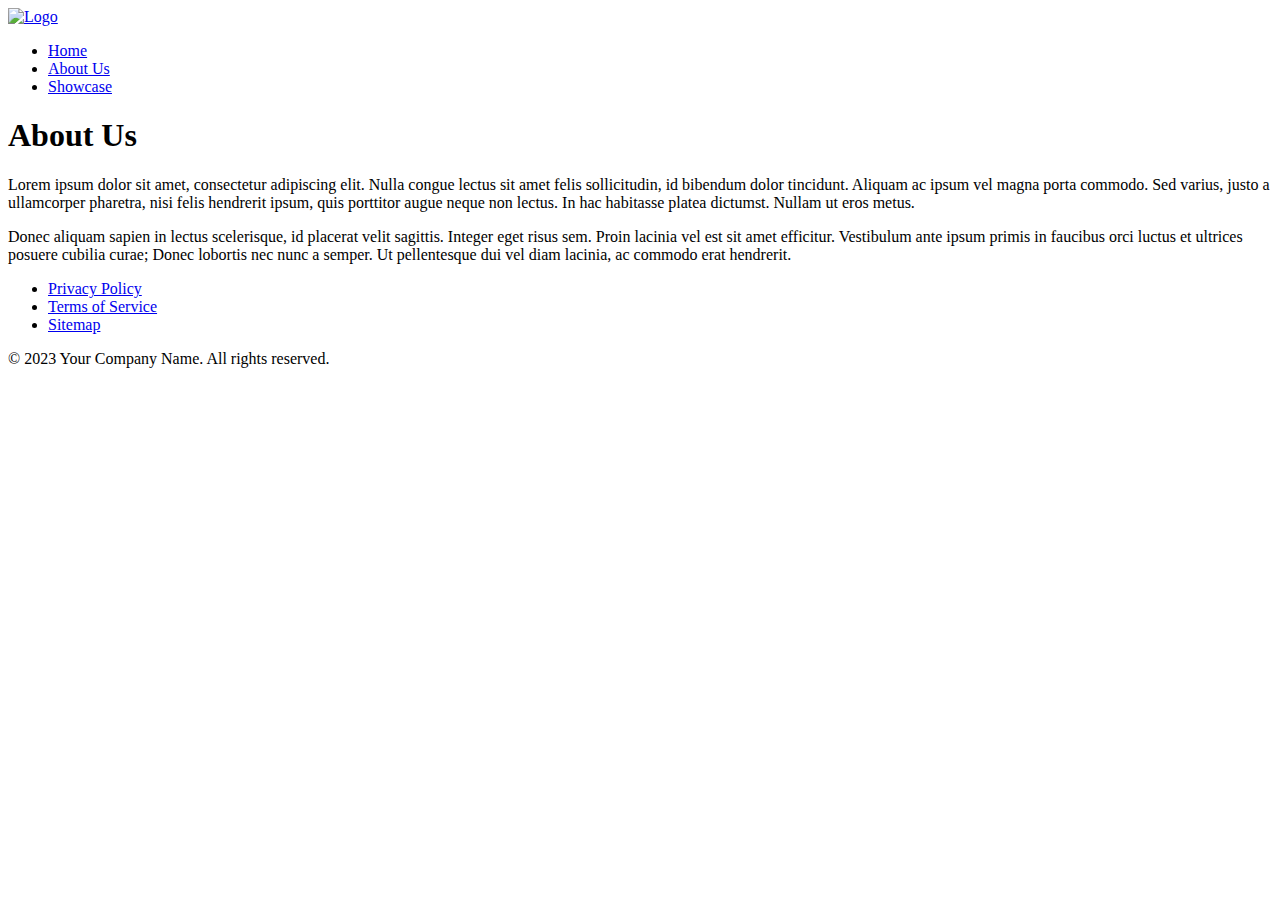
==== about.html @ 48054e66 "Create about.html" ====
<!DOCTYPE html>
<html lang="en">
<head>
  <meta charset="UTF-8">
  <title>About Us</title>
</head>
<body>
  <header>
    <div class="logo">
      <a href="index.html"><img src="path/to/logo.png" alt="Logo"></a>
    </div>
    <nav>
      <ul>
        <li><a href="index.html">Home</a></li>
        <li><a href="about.html">About Us</a></li>
        <li><a href="showcase.html">Showcase</a></li>
      </ul>
    </nav>
  </header>
  <main>
    <h1>About Us</h1>
    <p>Lorem ipsum dolor sit amet, consectetur adipiscing elit. Nulla congue lectus sit amet felis sollicitudin, id bibendum dolor tincidunt. Aliquam ac ipsum vel magna porta commodo. Sed varius, justo a ullamcorper pharetra, nisi felis hendrerit ipsum, quis porttitor augue neque non lectus. In hac habitasse platea dictumst. Nullam ut eros metus. </p>
    <p>Donec aliquam sapien in lectus scelerisque, id placerat velit sagittis. Integer eget risus sem. Proin lacinia vel est sit amet efficitur. Vestibulum ante ipsum primis in faucibus orci luctus et ultrices posuere cubilia curae; Donec lobortis nec nunc a semper. Ut pellentesque dui vel diam lacinia, ac commodo erat hendrerit. </p>
  </main>
  <footer>
    <ul>
      <li><a href="#">Privacy Policy</a></li>
      <li><a href="#">Terms of Service</a></li>
      <li><a href="#">Sitemap</a></li>
    </ul>
    <p>&copy; 2023 Your Company Name. All rights reserved.</p>
  </footer>
</body>
</html>
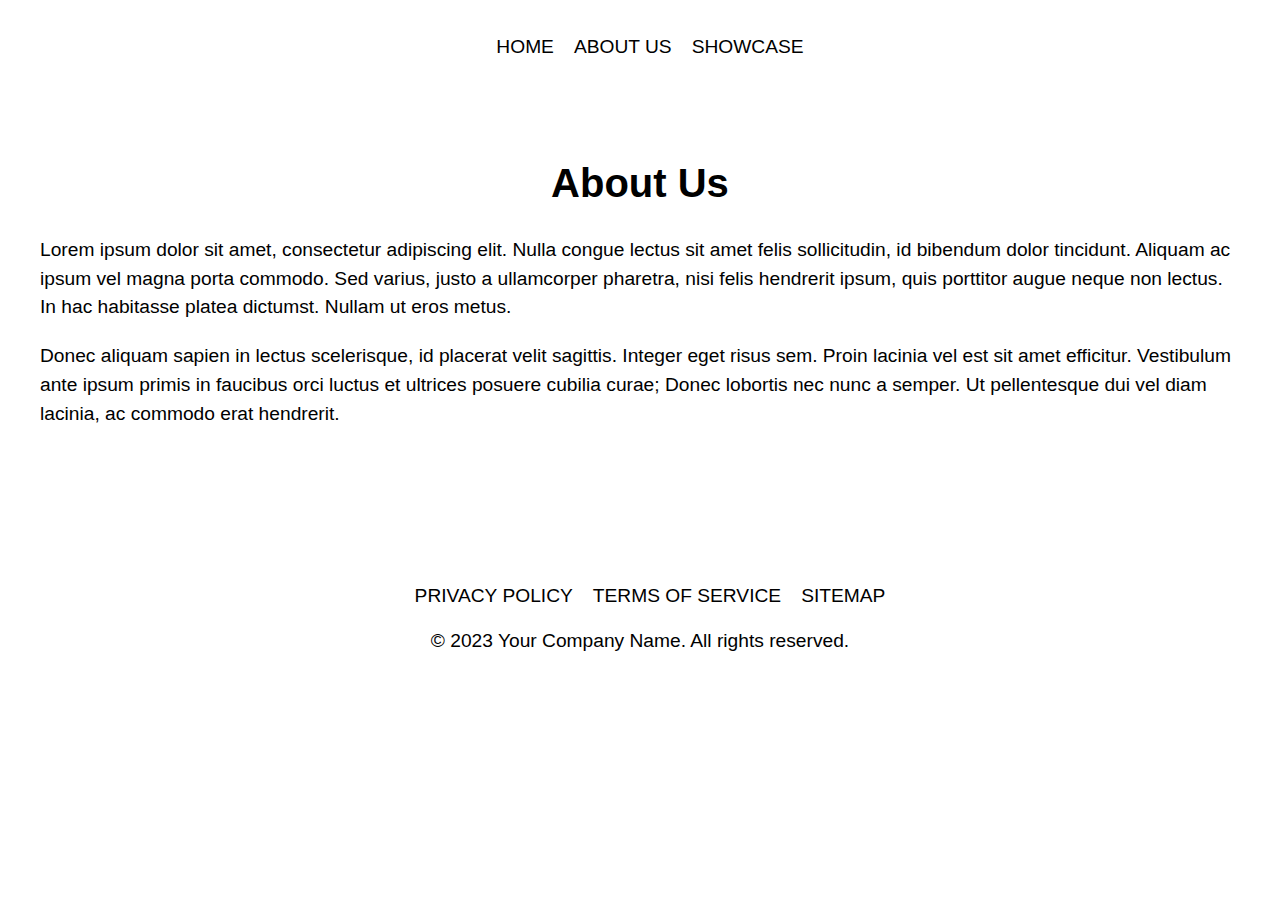
==== commit 3924253a: "Update about.html" ====
--- a/about.html
+++ b/about.html
@@ -3,12 +3,10 @@
 <head>
   <meta charset="UTF-8">
   <title>About Us</title>
+  <link rel="stylesheet" type="text/css" href="about.css">
 </head>
 <body>
   <header>
-    <div class="logo">
-      <a href="index.html"><img src="path/to/logo.png" alt="Logo"></a>
-    </div>
     <nav>
       <ul>
         <li><a href="index.html">Home</a></li>
--- a/about.css
+++ b/about.css
@@ -0,0 +1,288 @@
+body {
+  margin: 0;
+  padding: 0;
+  font-family: Arial, sans-serif;
+  background-color: var(--body-color);
+  background-image: url("https://media.sellfy.com/images/TrtqGQQV/wBZW1q8TYi9JmcIqPyjH/FBveYfUMmY.jpeg?w=1200");
+  background-repeat: no-repeat;
+  background-position: center center;
+  background-attachment: fixed;
+  background-size: cover;
+}
+
+header {
+  background-color: var(--header-color);
+  padding: 20px;
+  border-radius: 1000px 1000px 0 0;
+}
+
+.header-container {
+  display: flex;
+  justify-content: space-between;
+  align-items: center;
+  max-width: 1200px;
+  margin: 0 auto;
+}
+
+#main-header {
+  font-size: 3rem;
+  font-weight: bold;
+  color: var(--header-text-color);
+  text-transform: uppercase;
+  white-space: nowrap;
+  position: relative;
+  z-index: 1;
+  text-align: center;
+}
+
+#main-header span {
+  display: inline-block;
+  animation: bounce 0.5s ease-in-out;
+  animation-fill-mode: forwards;
+}
+
+@keyframes bounce {
+  0%, 100% {
+    transform: translateY(0);
+  }
+  50% {
+    transform: translateY(-10px);
+  }
+}
+
+#main-header span:hover {
+  animation: jump 0.5s ease-in-out;
+}
+
+@keyframes jump {
+  0%, 100% {
+    transform: translateY(0);
+  }
+  50% {
+    transform: translateY(-20px);
+  }
+}
+
+nav ul {
+  list-style: none;
+  display: flex;
+  justify-content: center;
+}
+
+nav li {
+  margin-right: 20px;
+}
+
+nav a {
+  color: var(--header-text-color);
+  text-decoration: none;
+  font-size: 1.2rem;
+  text-transform: uppercase;
+  transition: all 0.2s ease-in-out;
+}
+
+nav a:hover {
+  transform: scale(1.2);
+}
+
+button {
+  background: linear-gradient(to bottom right, var(--button-gradient-color-1), var(--button-gradient-color-2));
+  color: var(--button-text-color);
+  border: none;
+  padding: 20px;
+  border-radius: 25px;
+  font-size: 1.2rem;
+  cursor: pointer;
+  transition: all 0.2s ease-in-out;
+  margin: 20px 0;
+}
+
+button:hover {
+  transform: scale(1.1);
+}
+
+.color-scheme-1 {
+  --header-color: #4b0082;
+  --header-text-color: #ffffff;
+  --button-gradient-color-1: #8a2be2;
+  --button-gradient-color-2: #4b0082;
+  --button-text-color: #ffffff;
+  --body-color: #bcaaa4;
+}
+
+.color-scheme-2 {
+  --header-color: #ff8c00;
+  --header-text-color: #ffffff;
+  --button-gradient-color-1: #ffa500;
+  --button-gradient-color-2: #ff8c00;
+  --button-text-color: #ffffff;
+  --body-color: #f5deb3;
+}
+
+.color-scheme-3 {
+  --header-color: #008080;
+  --header-text-color: #ffffff;
+  --button-gradient-color-1: #00bfff;
+  --button-gradient-color-2: #008080;
+  --button-text-color: #ffffff;
+  --body-color: #e6e6fa;
+}
+
+/* Center video */
+.video-container {
+  display: flex;
+  justify-content: center;
+}
+
+video {
+  display: block;
+  margin: 0 auto;
+}
+
+#video-section {
+  display: flex;
+  justify-content: center;
+  align-items: center;
+  height: calc(100vh);
+}
+
+#video-player {
+  max-width: 800px;
+  width: 100%;
+  height: 450px;
+  margin-left: 220px;
+}
+
+#color-scheme-btn {
+  background: linear-gradient(to bottom right, var(--button-gradient-color-1), var(--button-gradient-color-2));
+  color: var(--button-text-color);
+  border: none;
+  padding: 20px;
+  border-radius: 5px;
+  font-size: 1.2rem;
+  cursor: pointer;
+  transition: all 0.2s ease-in-out;
+  margin: 20px 0;
+}
+
+#color-scheme-btn:hover {
+  transform: scale(1.1);
+}
+
+#color-scheme-container {
+  display: flex;
+  justify-content: center;
+  margin-top: 30px;
+  margin-bottom: 30px;
+}
+
+main {
+  max-width: 1200px;
+  margin: 0 auto;
+  padding: 40px;
+}
+
+h1 {
+  font-size: 2.5rem;
+  text-align: center;
+  margin-bottom: 30px;
+}
+
+p {
+  font-size: 1.2rem;
+  line-height: 1.5;
+  margin-bottom: 20px;
+}
+
+footer {
+  background-color: var(--header-color);
+  color: var(--header-text-color);
+  padding: 20px;
+  margin-top: 60px;
+  text-align: center;
+  border-radius: 0 0 1000px 1000px;
+}
+
+footer ul {
+  list-style: none;
+  display: flex;
+  justify-content: center;
+  margin-bottom: 20px;
+}
+
+footer li {
+  margin-right: 20px;
+}
+
+footer a {
+  color: var(--header-text-color);
+  text-decoration: none;
+  font-size: 1.2rem;
+  text-transform: uppercase;
+  transition: all 0.2s ease-in-out;
+}
+
+footer a:hover {
+  transform: scale(1.2);
+}
+
+footer p {
+  font-size: 1.2rem;
+  margin-top: 20px;
+}
+
+@media screen and (max-width: 768px) {
+  header {
+    padding: 10px;
+  }
+
+  #main-header {
+    font-size: 2rem;
+  }
+
+  nav li {
+    margin-right: 10px;
+  }
+
+  nav a {
+    font-size: 1rem;
+  }
+
+  button {
+    padding: 10px;
+    font-size: 1rem;
+    margin: 10px 0;
+  }
+
+  #video-player {
+    height: 300px;
+    margin-left: 0;
+  }
+
+  main {
+    padding: 20px;
+  }
+
+  h1 {
+    font-size: 2rem;
+    margin-bottom: 20px;
+  }
+
+  p {
+    font-size: 1rem;
+    margin-bottom: 10px;
+  }
+
+  footer {
+    padding: 10px;
+    margin-top: 30px;
+  }
+
+  footer ul {
+    margin-bottom: 10px;
+  }
+
+  footer p {
+    font-size: 1rem;
+  }
+}
